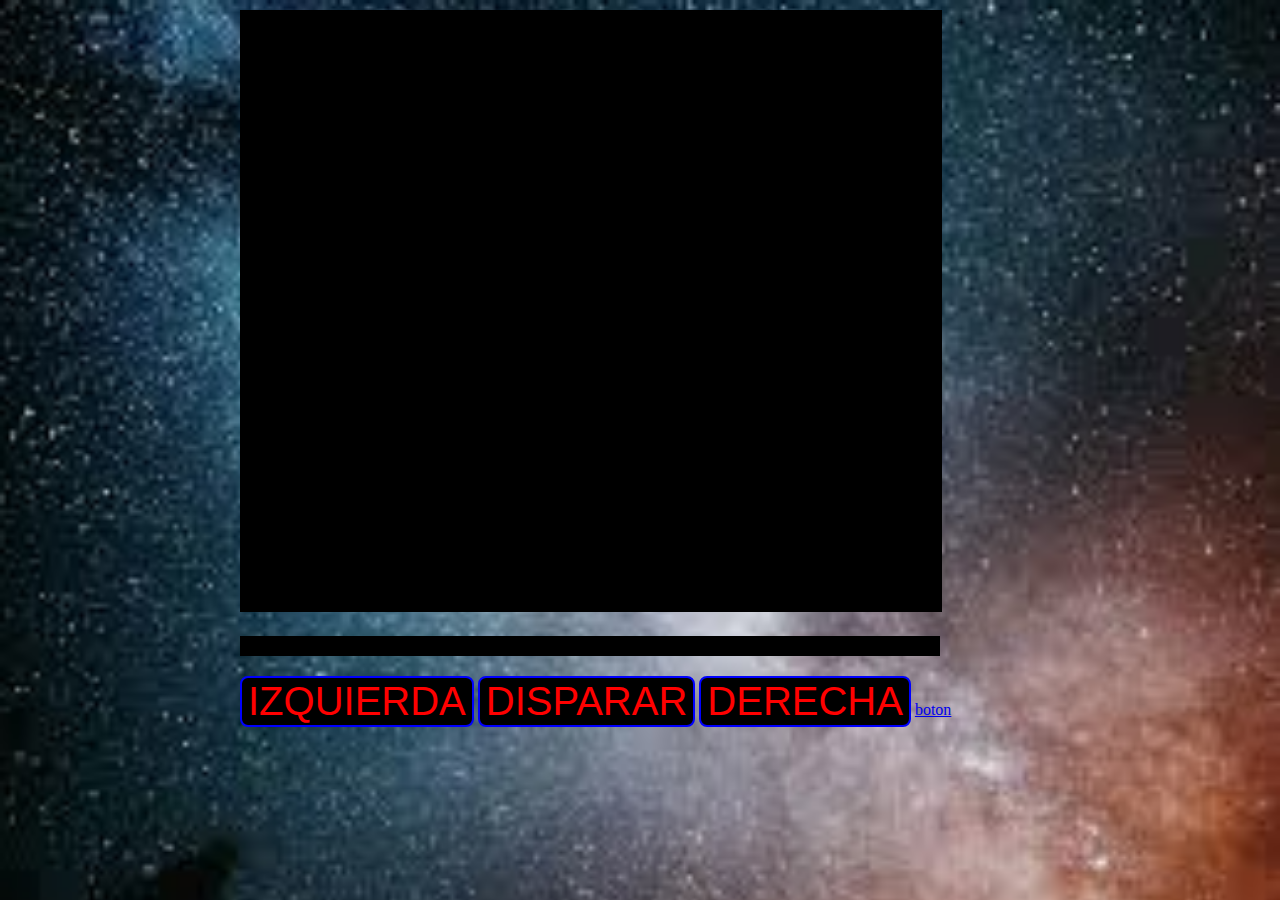
==== pantalla2.html @ 8df90f3c "maquetacion y estructura de juego" ====
<!DOCTYPE html>
<html lang="en">
<head>
  <meta charset="UTF-8">
  <meta http-equiv="X-UA-Compatible" content="IE=edge">
  <meta name="viewport" content="width=device-width, initial-scale=1.0">
  <link rel="stylesheet" href="css/style.css">
  <title>Document</title>
</head>
<body>
  <div class="container">
    <canvas id="my_canvas" width="700" height="600"></canvas>
    <h3 class="barra"></h3>       
    <div>
      <button class = "boton" id="left_btn">IZQUIERDA</button>
      <button class = "boton" id="fire_btn">DISPARAR</button>
      <button class = "boton" id="right_btn">DERECHA</button>
      <a href="./pantalla2.html">boton</a>
    </div>
  </div>


 
</body>
</html>
---- css/style.css ----
body { margin:10px; background-image: url("../images/galaxia.jpeg"); 
  background-repeat: no-repeat;
  background-size: cover;
}


.container {
  width:800px;
  margin:0 auto;
}

.barra {
  background-color:#000000;
  color: #ffffff;
  font-size: 20px;
  height: 20px; width: 700px;
}
#my_canvas{ 
  background:#000000; 
  border:#000 1px solid; 
}
.boton{
    color:red;
    font-size: 40px;
    background-color: #000000;
    cursor: pointer;
    border-radius: 8px;
    border:2px solid blue;
}
.boton:hover{
    background-color: white;
    color: #000000;
}

#my_canvas{ 
  background:#000000; 
  border:#000 1px solid; 
}
.boton{
    color:red;
    font-size: 40px;
    background-color: #000000;
    cursor: pointer;
    border-radius: 8px;
    border:2px solid blue;
}
.boton:hover{
    background-color: white;
    color: #000000;
}


/*pantalla 2*/

body { margin:10px; background-image: url("../images/galaxia2.jpeg"); 
  background-repeat: no-repeat;
  background-size: cover;
}


.container {
  width:800px;
  margin:0 auto;
}

.barra {
  background-color:#000000;
  color: #ffffff;
  font-size: 20px;
  height: 20px; width: 700px;
}
#my_canvas2{ 
  background:#000000; 
  border:#000 1px solid; 
}
.boton{
    color:red;
    font-size: 40px;
    background-color: #000000;
    cursor: pointer;
    border-radius: 8px;
    border:2px solid blue;
}
.boton:hover{
    background-color: white;
    color: #000000;
}

#my_canvas{ 
  background:#000000; 
  border:#000 1px solid; 
}
.boton{
    color:red;
    font-size: 40px;
    background-color: #000000;
    cursor: pointer;
    border-radius: 8px;
    border:2px solid blue;
}
.boton:hover{
    background-color: white;
    color: #000000;
}
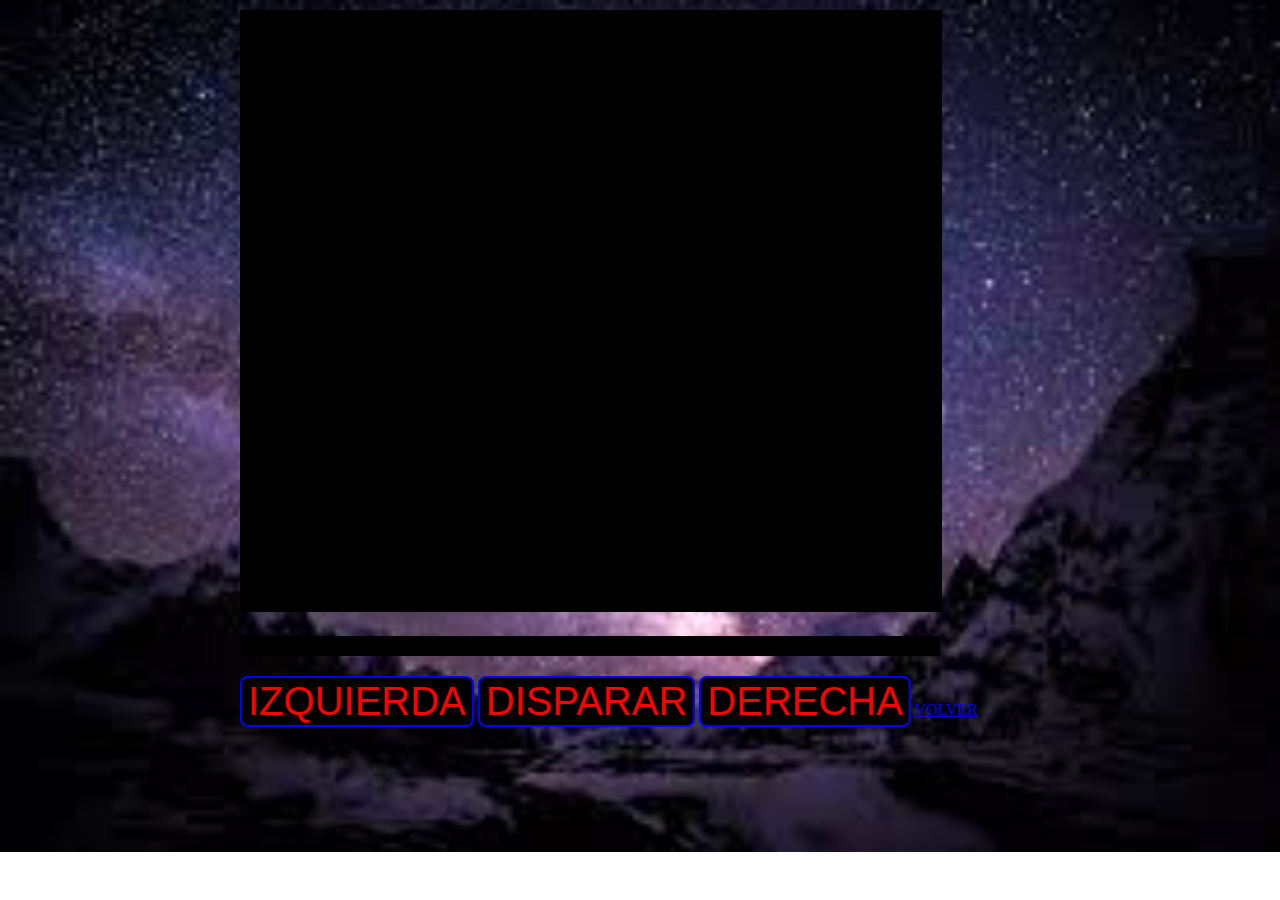
==== commit db490bcd: "se agregaron dos botones" ====
--- a/pantalla2.html
+++ b/pantalla2.html
@@ -15,7 +15,7 @@
       <button class = "boton" id="left_btn">IZQUIERDA</button>
       <button class = "boton" id="fire_btn">DISPARAR</button>
       <button class = "boton" id="right_btn">DERECHA</button>
-      <a href="./pantalla2.html">boton</a>
+      <a href="./index.html">VOLVER</a>
     </div>
   </div>
 
--- a/css/style.css
+++ b/css/style.css
@@ -50,55 +50,3 @@
 }
 
 
-/*pantalla 2*/
-
-body { margin:10px; background-image: url("../images/galaxia2.jpeg"); 
-  background-repeat: no-repeat;
-  background-size: cover;
-}
-
-
-.container {
-  width:800px;
-  margin:0 auto;
-}
-
-.barra {
-  background-color:#000000;
-  color: #ffffff;
-  font-size: 20px;
-  height: 20px; width: 700px;
-}
-#my_canvas2{ 
-  background:#000000; 
-  border:#000 1px solid; 
-}
-.boton{
-    color:red;
-    font-size: 40px;
-    background-color: #000000;
-    cursor: pointer;
-    border-radius: 8px;
-    border:2px solid blue;
-}
-.boton:hover{
-    background-color: white;
-    color: #000000;
-}
-
-#my_canvas{ 
-  background:#000000; 
-  border:#000 1px solid; 
-}
-.boton{
-    color:red;
-    font-size: 40px;
-    background-color: #000000;
-    cursor: pointer;
-    border-radius: 8px;
-    border:2px solid blue;
-}
-.boton:hover{
-    background-color: white;
-    color: #000000;
-}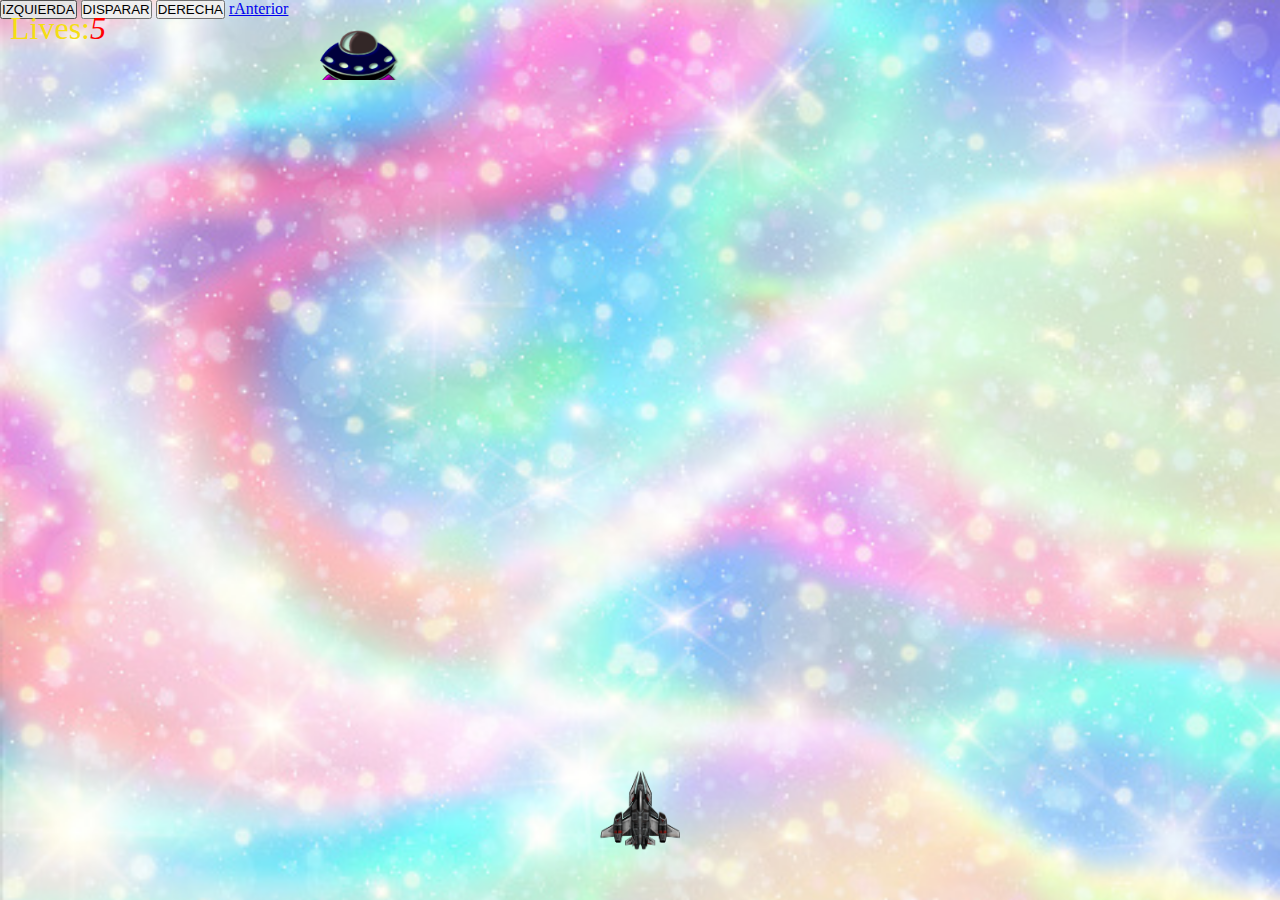
==== commit 60c17379: "modificacion pantalla2" ====
--- a/pantalla2.html
+++ b/pantalla2.html
@@ -8,18 +8,36 @@
   <title>Document</title>
 </head>
 <body>
-  <div class="container">
-    <canvas id="my_canvas" width="700" height="600"></canvas>
-    <h3 class="barra"></h3>       
-    <div>
-      <button class = "boton" id="left_btn">IZQUIERDA</button>
-      <button class = "boton" id="fire_btn">DISPARAR</button>
-      <button class = "boton" id="right_btn">DERECHA</button>
-      <a href="./index.html">VOLVER</a>
-    </div>
-  </div>
+  
 
-
+  <!DOCTYPE html>
+  <html lang="en">
+  <head>
+    <meta charset="UTF-8">
+    <meta http-equiv="X-UA-Compatible" content="IE=edge">
+    <meta name="viewport" content="width=device-width, initial-scale=1.0">
+    <link rel="stylesheet" href="./css/style.css">
+    <title>Document</title>
+  </head>
+  <body>
+    <span id="lives">Lives:<i>5</i></span>
+  <span id="times"></span>
+  <div class="nave" id="nave"></div>
+  <audio src="../sonidos/laser.mp3" id="laser"></audio>
+  <audio src="../sonidos/explosion.mp3" id="explosion"></audio>
+  <button class = "boton" id="left_btn">IZQUIERDA</button>
+  <button class = "boton" id="fire_btn">DISPARAR</button>
+  <button class = "boton" id="right_btn">DERECHA</button>
+  <a href="../index.html">rAnterior</a>
+  
+  
+  <script src="./js/code2.js"></script>
+  
+    
+  
+    
+  </body>
+  </html>
  
 </body>
 </html>--- a/css/style.css
+++ b/css/style.css
@@ -1,52 +1,61 @@
-body { margin:10px; background-image: url("../images/galaxia.jpeg"); 
+*{
+  margin:0;
+  padding: 0;
+  box-sizing: border-box;
+}
+.nave{
+  width: 80px;
+  height: 80px;
+  background-image: url('../images/nave.png');
   background-repeat: no-repeat;
   background-size: cover;
+  position: absolute;
+  bottom:50px;
+  left: calc(50vw - 40px);
+}
+body{
+  background-image: url('../images/blanca.jpg');
+  background-repeat: no-repeat;
+  background-size: cover;
+  height: 100vh;
+  width: 100vw;
+  overflow: hidden;
+}
+.bala{
+  width: 10px;
+  height: 50px;
+  background-color:rgb(234,243,150);
+  border-radius: 15px;
+  box-shadow: 0px 0px 40px 10px #0ff;
+  position: absolute;
+}
+.enemigo{
+  width: 80px;
+  height: 50px;
+  background-image: url('../images/enemigo1.png');
+  background-repeat: no-repeat;
+  background-size: cover;
+  position: absolute;
+  top:0;
+}
+#lives{
+  position: absolute;
+  top:10px;
+  left: 10px;
+  font-size: 2em;
+  color:rgb(245,222,19);
+}
+i{
+  color:red;
+}
+#times{
+  position:absolute;
+  top:10px;
+  right: 10px;
+  font-size: 2em;
+  color:lightcoral;
 }
 
 
-.container {
-  width:800px;
-  margin:0 auto;
-}
-
-.barra {
-  background-color:#000000;
-  color: #ffffff;
-  font-size: 20px;
-  height: 20px; width: 700px;
-}
-#my_canvas{ 
-  background:#000000; 
-  border:#000 1px solid; 
-}
-.boton{
-    color:red;
-    font-size: 40px;
-    background-color: #000000;
-    cursor: pointer;
-    border-radius: 8px;
-    border:2px solid blue;
-}
-.boton:hover{
-    background-color: white;
-    color: #000000;
-}
-
-#my_canvas{ 
-  background:#000000; 
-  border:#000 1px solid; 
-}
-.boton{
-    color:red;
-    font-size: 40px;
-    background-color: #000000;
-    cursor: pointer;
-    border-radius: 8px;
-    border:2px solid blue;
-}
-.boton:hover{
-    background-color: white;
-    color: #000000;
-}
 
 
--- a/css/style.css
+++ b/css/style.css
@@ -1,52 +1,61 @@
-body { margin:10px; background-image: url("../images/galaxia.jpeg"); 
+*{
+  margin:0;
+  padding: 0;
+  box-sizing: border-box;
+}
+.nave{
+  width: 80px;
+  height: 80px;
+  background-image: url('../images/nave.png');
   background-repeat: no-repeat;
   background-size: cover;
+  position: absolute;
+  bottom:50px;
+  left: calc(50vw - 40px);
+}
+body{
+  background-image: url('../images/blanca.jpg');
+  background-repeat: no-repeat;
+  background-size: cover;
+  height: 100vh;
+  width: 100vw;
+  overflow: hidden;
+}
+.bala{
+  width: 10px;
+  height: 50px;
+  background-color:rgb(234,243,150);
+  border-radius: 15px;
+  box-shadow: 0px 0px 40px 10px #0ff;
+  position: absolute;
+}
+.enemigo{
+  width: 80px;
+  height: 50px;
+  background-image: url('../images/enemigo1.png');
+  background-repeat: no-repeat;
+  background-size: cover;
+  position: absolute;
+  top:0;
+}
+#lives{
+  position: absolute;
+  top:10px;
+  left: 10px;
+  font-size: 2em;
+  color:rgb(245,222,19);
+}
+i{
+  color:red;
+}
+#times{
+  position:absolute;
+  top:10px;
+  right: 10px;
+  font-size: 2em;
+  color:lightcoral;
 }
 
 
-.container {
-  width:800px;
-  margin:0 auto;
-}
-
-.barra {
-  background-color:#000000;
-  color: #ffffff;
-  font-size: 20px;
-  height: 20px; width: 700px;
-}
-#my_canvas{ 
-  background:#000000; 
-  border:#000 1px solid; 
-}
-.boton{
-    color:red;
-    font-size: 40px;
-    background-color: #000000;
-    cursor: pointer;
-    border-radius: 8px;
-    border:2px solid blue;
-}
-.boton:hover{
-    background-color: white;
-    color: #000000;
-}
-
-#my_canvas{ 
-  background:#000000; 
-  border:#000 1px solid; 
-}
-.boton{
-    color:red;
-    font-size: 40px;
-    background-color: #000000;
-    cursor: pointer;
-    border-radius: 8px;
-    border:2px solid blue;
-}
-.boton:hover{
-    background-color: white;
-    color: #000000;
-}
 
 
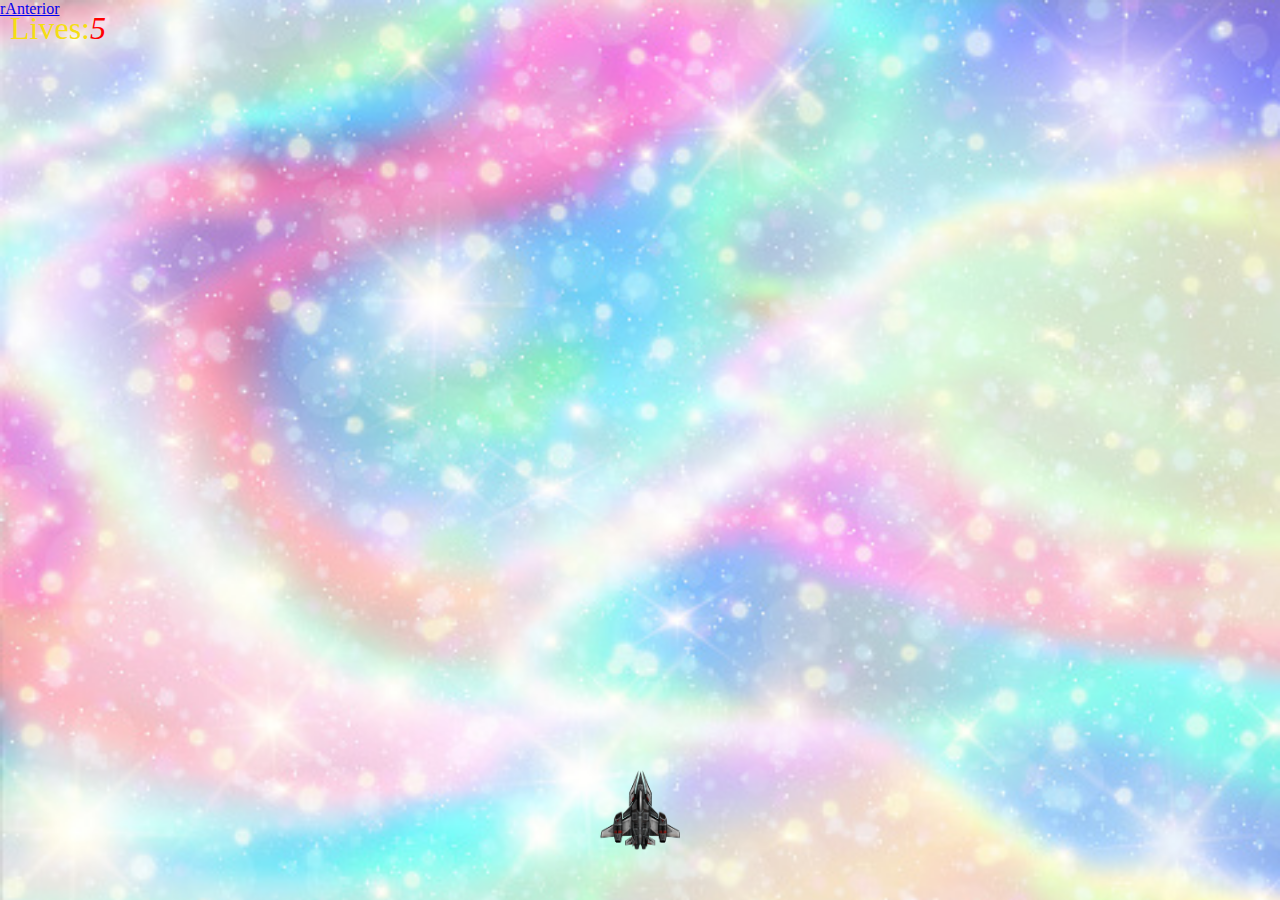
==== commit 91f8e2d2: "juego casi terminado" ====
--- a/pantalla2.html
+++ b/pantalla2.html
@@ -16,7 +16,7 @@
     <meta charset="UTF-8">
     <meta http-equiv="X-UA-Compatible" content="IE=edge">
     <meta name="viewport" content="width=device-width, initial-scale=1.0">
-    <link rel="stylesheet" href="./css/style.css">
+    <link rel="stylesheet" href="./css/styles2.css">
     <title>Document</title>
   </head>
   <body>
@@ -25,9 +25,7 @@
   <div class="nave" id="nave"></div>
   <audio src="../sonidos/laser.mp3" id="laser"></audio>
   <audio src="../sonidos/explosion.mp3" id="explosion"></audio>
-  <button class = "boton" id="left_btn">IZQUIERDA</button>
-  <button class = "boton" id="fire_btn">DISPARAR</button>
-  <button class = "boton" id="right_btn">DERECHA</button>
+  
   <a href="../index.html">rAnterior</a>
   
   
--- a/css/style.css
+++ b/css/style.css
@@ -23,7 +23,7 @@
 }
 .bala{
   width: 10px;
-  height: 50px;
+  height: 40px;
   background-color:rgb(234,243,150);
   border-radius: 15px;
   box-shadow: 0px 0px 40px 10px #0ff;
--- a/css/styles2.css
+++ b/css/styles2.css
@@ -0,0 +1,57 @@
+*{
+    margin:0;
+    padding: 0;
+    box-sizing: border-box;
+  }
+  .nave{
+    width: 80px;
+    height: 80px;
+    background-image: url('../images/nave.png');
+    background-repeat: no-repeat;
+    background-size: cover;
+    position: absolute;
+    bottom:50px;
+    left: calc(50vw - 40px);
+  }
+  body{
+    background-image: url('../images/blanca.jpg');
+    background-repeat: no-repeat;
+    background-size: cover;
+    height: 100vh;
+    width: 100vw;
+    overflow: hidden;
+  }
+  .bala{
+    width: 5px;
+    height: 50px;
+    background-color:rgb(234,243,150);
+    border-radius: 15px;
+    box-shadow: 0px 0px 40px 10px #0ff;
+    position: absolute;
+  }
+  .enemigo{
+    width: 80px;
+    height: 50px;
+    background-image: url('../images/enemigo1.png');
+    background-repeat: no-repeat;
+    background-size: cover;
+    position: absolute;
+    top:0;
+  }
+  #lives{
+    position: absolute;
+    top:10px;
+    left: 10px;
+    font-size: 2em;
+    color:rgb(245,222,19);
+  }
+  i{
+    color:red;
+  }
+  #times{
+    position:absolute;
+    top:10px;
+    right: 10px;
+    font-size: 2em;
+    color:lightcoral;
+  }  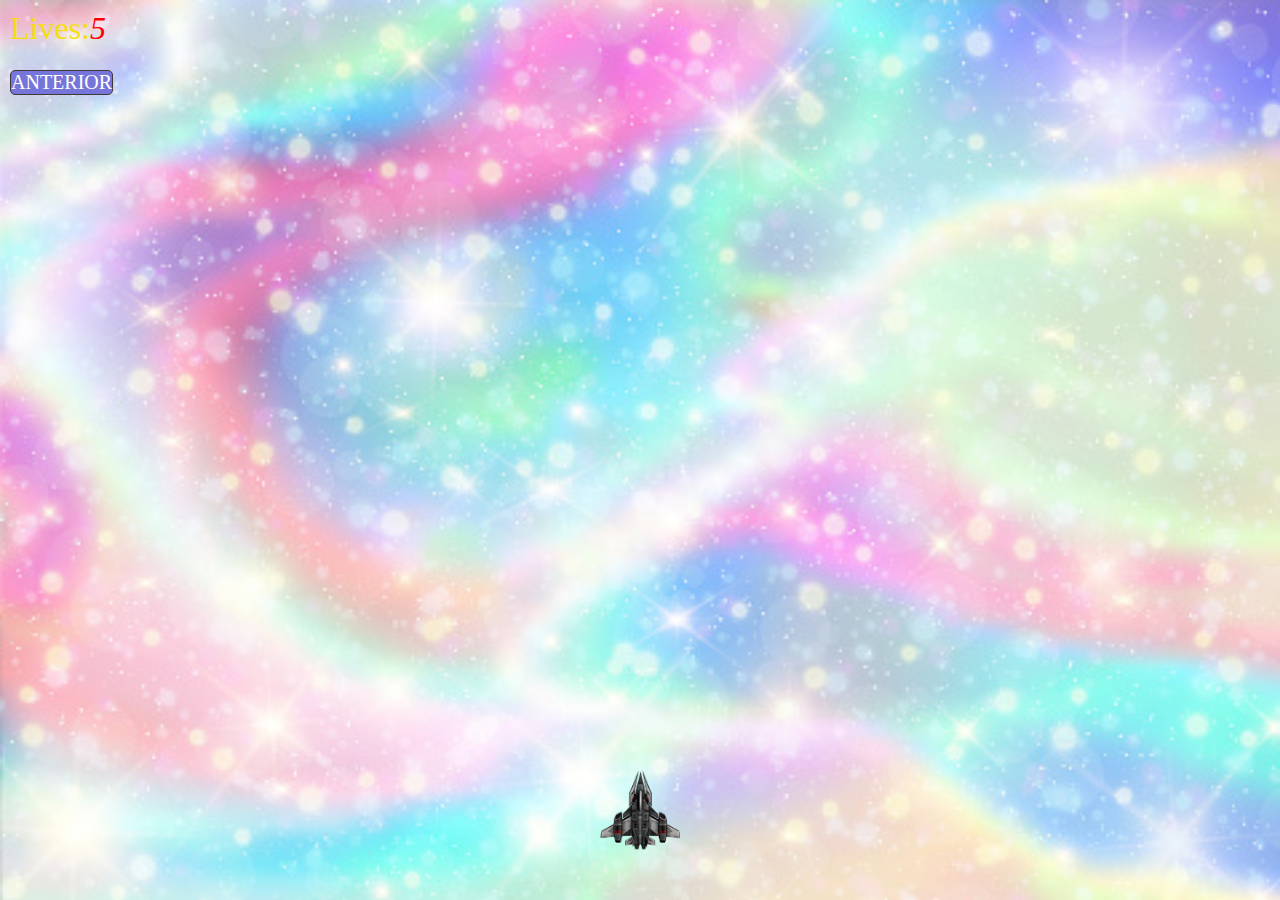
==== commit d62d8f6c: "juego terminado" ====
--- a/pantalla2.html
+++ b/pantalla2.html
@@ -26,7 +26,7 @@
   <audio src="../sonidos/laser.mp3" id="laser"></audio>
   <audio src="../sonidos/explosion.mp3" id="explosion"></audio>
   
-  <a href="../index.html">rAnterior</a>
+  <a  class="pasar" href="./index.html">ANTERIOR</a>
   
   
   <script src="./js/code2.js"></script>
--- a/css/style.css
+++ b/css/style.css
@@ -56,6 +56,21 @@
   color:lightcoral;
 }
 
+.pasar{
+  border: 1px solid rgb(65, 55, 55);
+  position: absolute;
+  top: 70px;
+  left: 10px;
+  text-decoration: none;
+  color:rgb(243, 36, 21);
+  border-radius: 5px;
+  font-size: 20px; 
+
+  background-color: rgb(117, 117, 218);
+  color: white;
+ 
+}
 
 
 
+
--- a/css/styles2.css
+++ b/css/styles2.css
@@ -54,4 +54,18 @@
     right: 10px;
     font-size: 2em;
     color:lightcoral;
-  }  +  }  
+
+  .pasar{
+    border: 1px solid rgb(65, 55, 55);
+    position: absolute;
+    top: 70px;
+    left: 10px;
+    text-decoration: none;
+    color:rgb(243, 36, 21);
+    border-radius: 5px;
+    font-size: 20px; 
+    background-color: rgb(117, 117, 218);
+    color: white;
+   
+  }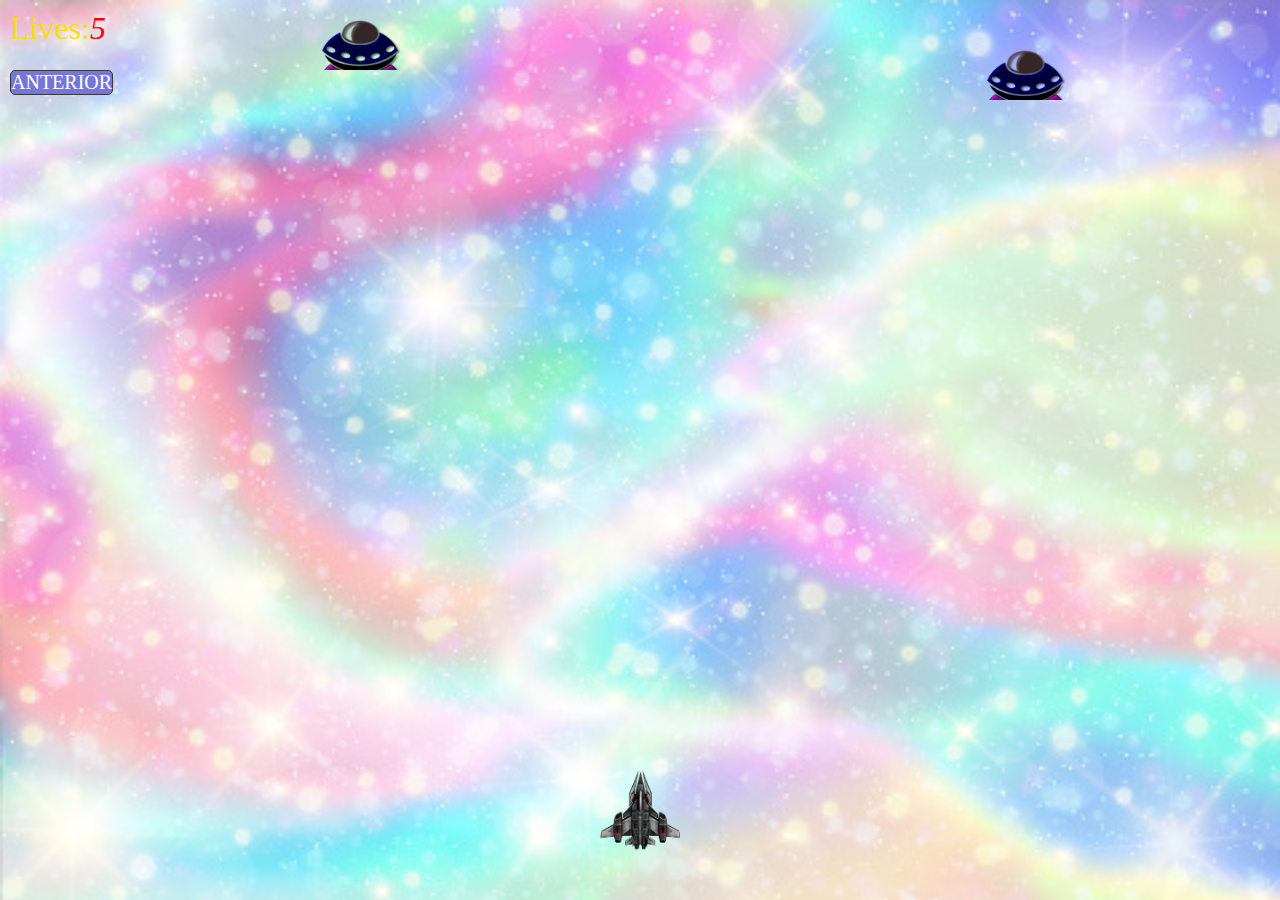
==== commit 048794d2: "modificacion de juego" ====
--- a/pantalla2.html
+++ b/pantalla2.html
@@ -28,6 +28,8 @@
   
   <a  class="pasar" href="./index.html">ANTERIOR</a>
   
+  <audio id="blender-button-sound" src="sonidos/ganador.mp3" type="audio/mpeg"></audio>
+  <audio id="blender-sound" src="sonidos/perdedor.mp3" type="audio/mpeg" loop></audio>
   
   <script src="./js/code2.js"></script>
   
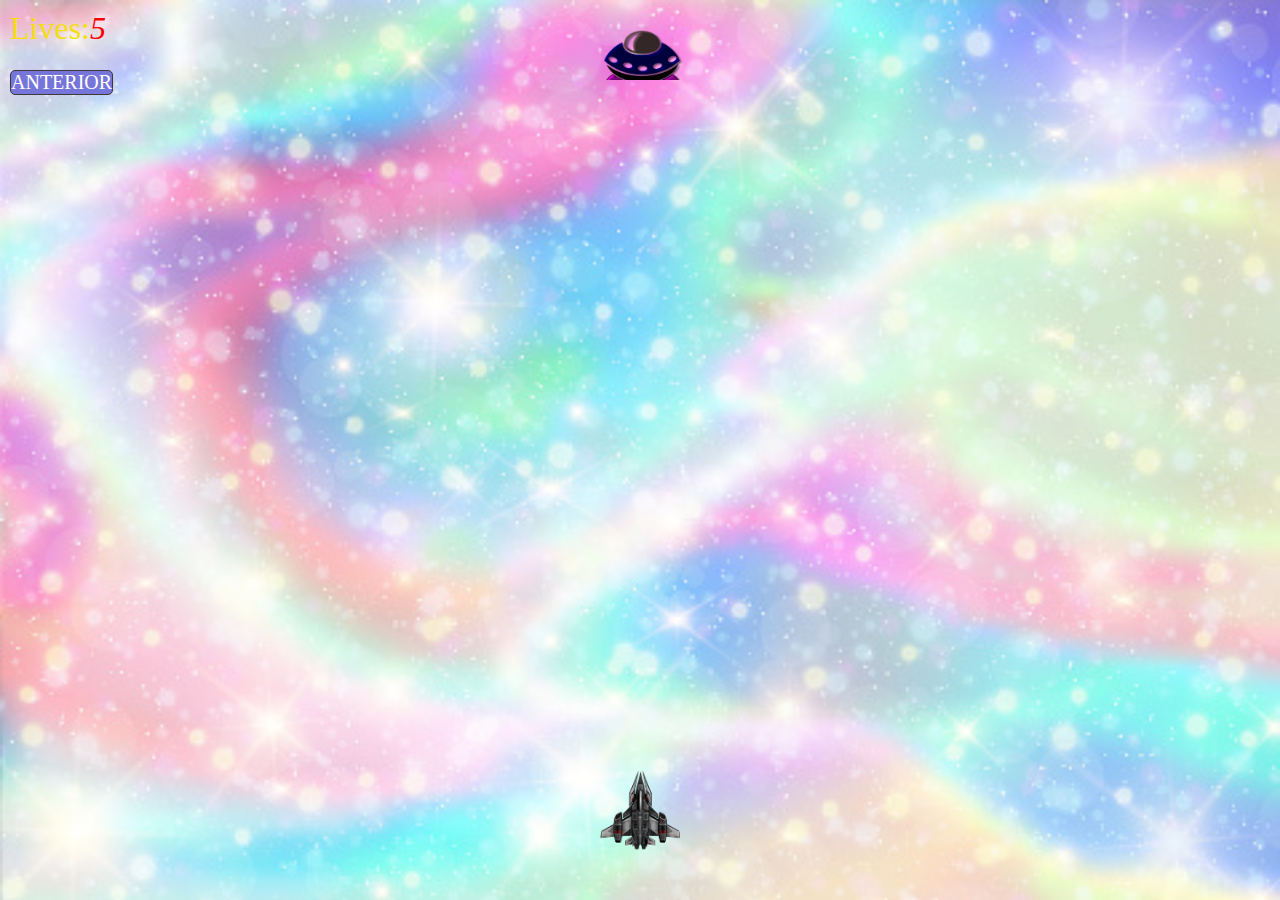
==== commit 850477eb: "archivos arreglados" ====
--- a/pantalla2.html
+++ b/pantalla2.html
@@ -1,16 +1,4 @@
 <!DOCTYPE html>
-<html lang="en">
-<head>
-  <meta charset="UTF-8">
-  <meta http-equiv="X-UA-Compatible" content="IE=edge">
-  <meta name="viewport" content="width=device-width, initial-scale=1.0">
-  <link rel="stylesheet" href="css/style.css">
-  <title>Document</title>
-</head>
-<body>
-  
-
-  <!DOCTYPE html>
   <html lang="en">
   <head>
     <meta charset="UTF-8">
@@ -37,7 +25,4 @@
   
     
   </body>
-  </html>
- 
-</body>
-</html>+  </html>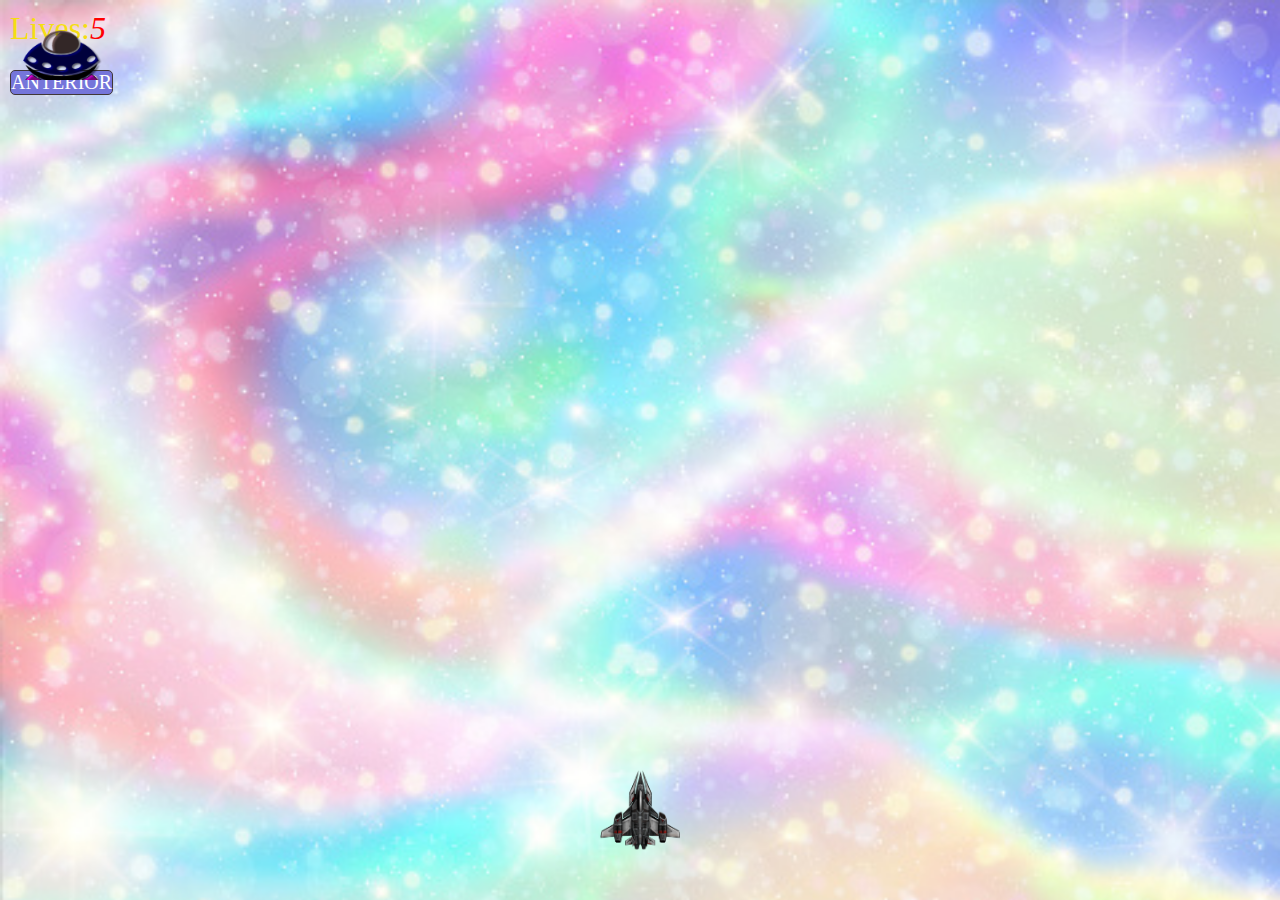
==== commit 67a42656: "Mejora de juego" ====
--- a/pantalla2.html
+++ b/pantalla2.html
@@ -18,7 +18,7 @@
   
   <audio id="blender-button-sound" src="sonidos/ganador.mp3" type="audio/mpeg"></audio>
   <audio id="blender-sound" src="sonidos/perdedor.mp3" type="audio/mpeg" loop></audio>
-  
+  <audio id="soni-juego" src="./sonidos/inside_spaceship.mp3"></audio>
   <script src="./js/code2.js"></script>
   
     
